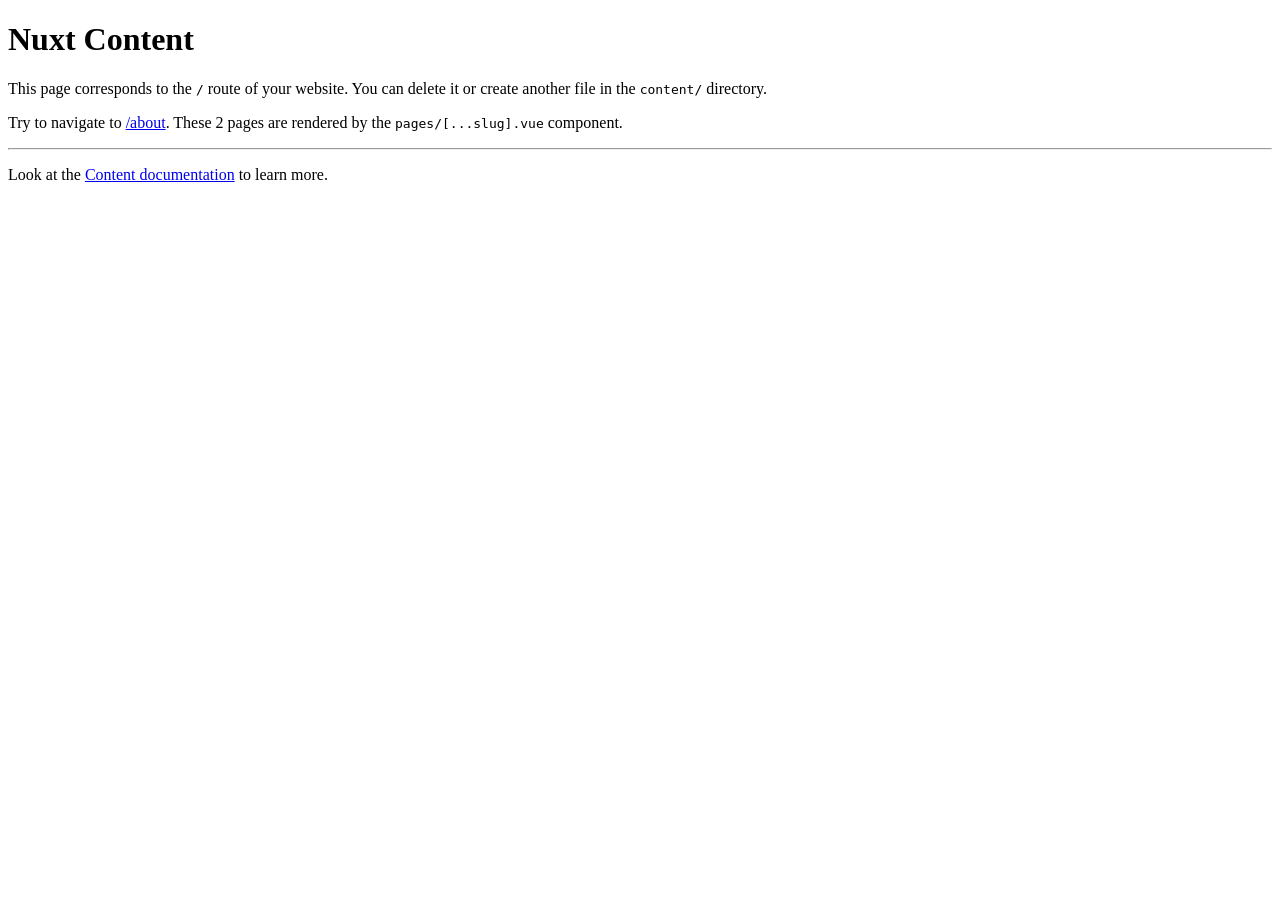
==== index.html @ c140d3cf "Deploying to gh-pages from @ artalatarta/starter@aeb3ed74b0891a372e65f4a062a88df0eef58171 🚀" ====
<!DOCTYPE html><html  data-capo=""><head><meta charset="utf-8">
<meta name="viewport" content="width=device-width, initial-scale=1">
<title>Nuxt Content</title>
<link rel="preload" as="fetch" crossorigin="anonymous" href="/_payload.json?3432d0e4-359b-4e57-b5d2-11627d24a17e">
<link rel="modulepreload" as="script" crossorigin href="/_nuxt/5_Gjef0I.js">
<link rel="modulepreload" as="script" crossorigin href="/_nuxt/CwMRBdX5.js">
<link rel="modulepreload" as="script" crossorigin href="/_nuxt/BOlpDKO5.js">
<link rel="modulepreload" as="script" crossorigin href="/_nuxt/Cgh1Phw5.js">
<link rel="modulepreload" as="script" crossorigin href="/_nuxt/Ddnft1mN.js">
<link rel="modulepreload" as="script" crossorigin href="/_nuxt/DR8qsnWO.js">
<link rel="modulepreload" as="script" crossorigin href="/_nuxt/C-v3KzvZ.js">
<link rel="modulepreload" as="script" crossorigin href="/_nuxt/Dnd51l0P.js">
<link rel="modulepreload" as="script" crossorigin href="/_nuxt/DYHefs0A.js">
<link rel="modulepreload" as="script" crossorigin href="/_nuxt/CVqS_-sU.js">
<link rel="modulepreload" as="script" crossorigin href="/_nuxt/nqcGU_6s.js">
<link rel="modulepreload" as="script" crossorigin href="/_nuxt/CuMSEF4g.js">
<link rel="modulepreload" as="script" crossorigin href="/_nuxt/DuagTgtn.js">
<link rel="modulepreload" as="script" crossorigin href="/_nuxt/CDh-j3l4.js">
<link rel="modulepreload" as="script" crossorigin href="/_nuxt/BArQ2fkS.js">
<link rel="modulepreload" as="script" crossorigin href="/_nuxt/DZtcFtPJ.js">
<link rel="modulepreload" as="script" crossorigin href="/_nuxt/BB4pgPtZ.js">
<link rel="modulepreload" as="script" crossorigin href="/_nuxt/BfZ_6Bt_.js">
<link rel="modulepreload" as="script" crossorigin href="/_nuxt/DKWwadMR.js">
<link rel="prefetch" as="style" href="/_nuxt/useStudio.Duw25KZm.css">
<link rel="prefetch" as="script" crossorigin href="/_nuxt/BuGC8q9_.js">
<link rel="prefetch" as="script" crossorigin href="/_nuxt/Bxffw3H6.js">
<link rel="prefetch" as="script" crossorigin href="/_nuxt/Bs57pb58.js">
<meta property="og:title" content="Nuxt Content">
<meta name="description" content="This page corresponds to the / route of your website. You can delete it or create another file in the content/ directory.">
<meta property="og:description" content="This page corresponds to the / route of your website. You can delete it or create another file in the content/ directory.">
<script type="module" src="/_nuxt/5_Gjef0I.js" crossorigin></script></head><body><div id="__nuxt"><div><main><!--[--><div><h1 id="nuxt-content"><!--[-->Nuxt Content<!--]--></h1><p><!--[-->This page corresponds to the <code class=""><!--[-->/<!--]--></code> route of your website. You can delete it or create another file in the <code class=""><!--[-->content/<!--]--></code> directory.<!--]--></p><p><!--[-->Try to navigate to <a href="/about" class=""><!--[-->/about<!--]--></a>. These 2 pages are rendered by the <code class=""><!--[-->pages/[...slug].vue<!--]--></code> component.<!--]--></p><hr><p><!--[-->Look at the <a href="https://content.nuxtjs.org/" rel="nofollow"><!--[-->Content documentation<!--]--></a> to learn more.<!--]--></p></div><!--]--></main></div></div><div id="teleports"></div><script type="application/json" data-nuxt-data="nuxt-app" data-ssr="true" id="__NUXT_DATA__" data-src="/_payload.json?3432d0e4-359b-4e57-b5d2-11627d24a17e">[{"state":1,"once":3,"_errors":4,"serverRendered":7,"path":8,"prerenderedAt":9},["Reactive",2],{},["Set"],["ShallowReactive",5],{"content-query-1DxZ1vYQk5":6},null,true,"/",1724765162633]</script>
<script>window.__NUXT__={};window.__NUXT__.config={public:{mdc:{components:{prose:true,map:{p:"prose-p",a:"prose-a",blockquote:"prose-blockquote","code-inline":"prose-code-inline",code:"ProseCodeInline",em:"prose-em",h1:"prose-h1",h2:"prose-h2",h3:"prose-h3",h4:"prose-h4",h5:"prose-h5",h6:"prose-h6",hr:"prose-hr",img:"prose-img",ul:"prose-ul",ol:"prose-ol",li:"prose-li",strong:"prose-strong",table:"prose-table",thead:"prose-thead",tbody:"prose-tbody",td:"prose-td",th:"prose-th",tr:"prose-tr"}},headings:{anchorLinks:{h1:false,h2:true,h3:true,h4:true,h5:false,h6:false}}},content:{locales:[],defaultLocale:"",integrity:1724765147503,experimental:{stripQueryParameters:false,advanceQuery:false,clientDB:false},respectPathCase:false,api:{baseURL:"/api/_content"},navigation:{fields:[]},tags:{p:"prose-p",a:"prose-a",blockquote:"prose-blockquote","code-inline":"prose-code-inline",code:"ProseCodeInline",em:"prose-em",h1:"prose-h1",h2:"prose-h2",h3:"prose-h3",h4:"prose-h4",h5:"prose-h5",h6:"prose-h6",hr:"prose-hr",img:"prose-img",ul:"prose-ul",ol:"prose-ol",li:"prose-li",strong:"prose-strong",table:"prose-table",thead:"prose-thead",tbody:"prose-tbody",td:"prose-td",th:"prose-th",tr:"prose-tr"},highlight:false,wsUrl:"",documentDriven:false,host:"",trailingSlash:false,search:"",contentHead:true,anchorLinks:{depth:4,exclude:[1]}},studio:{apiURL:"https://api.nuxt.studio",iframeMessagingAllowedOrigins:""}},app:{baseURL:"/",buildId:"3432d0e4-359b-4e57-b5d2-11627d24a17e",buildAssetsDir:"/_nuxt/",cdnURL:""}}</script></body></html>
---- _nuxt/useStudio.Duw25KZm.css ----
body.__preview_enabled{padding-bottom:50px}#__nuxt_preview[data-v-ae59d585]{align-items:center;-webkit-backdrop-filter:blur(20px);backdrop-filter:blur(20px);background:#ffffff4d;border-top:1px solid #eee;bottom:-60px;color:#000;display:flex;font-family:Helvetica,sans-serif;font-size:16px;font-weight:500;gap:10px;height:50px;justify-content:center;left:0;position:fixed;right:0;transition:bottom .3s ease-in-out;z-index:10000}#__nuxt_preview.__preview_ready[data-v-ae59d585]{bottom:0}#__preview_background[data-v-ae59d585]{-webkit-backdrop-filter:blur(8px);backdrop-filter:blur(8px);background:#ffffff4d;height:100vh;left:0;position:fixed;top:0;width:100vw;z-index:9000}#__preview_loader[data-v-ae59d585]{align-items:center;color:#000;display:flex;flex-direction:column;font-family:system-ui,-apple-system,BlinkMacSystemFont,Segoe UI,Roboto,Oxygen,Ubuntu,Cantarell,Open Sans,Helvetica Neue,sans-serif;font-size:1.4rem;gap:8px;left:50%;position:fixed;top:50%;transform:translate(-50%,-50%);z-index:9500}#__preview_loader p[data-v-ae59d585]{margin:10px 0}.dark #__preview_background[data-v-ae59d585],.dark-mode #__preview_background[data-v-ae59d585]{background:#0000004d}.dark #__preview_loader[data-v-ae59d585],.dark-mode #__preview_loader[data-v-ae59d585]{color:#fff}.preview-loading-enter-active[data-v-ae59d585],.preview-loading-leave-active[data-v-ae59d585]{transition:opacity .4s}.preview-loading-enter[data-v-ae59d585],.preview-loading-leave-to[data-v-ae59d585]{opacity:0}#__preview_loading_icon[data-v-ae59d585]{animation:spin-ae59d585 1s linear infinite}.dark #__nuxt_preview[data-v-ae59d585],.dark-mode #__nuxt_preview[data-v-ae59d585]{background:#0000004d;border-top:1px solid #111;color:#fff}#__nuxt_preview svg[data-v-ae59d585]{color:#000;display:inline-block;height:30px;width:30px}.dark #__nuxt_preview svg[data-v-ae59d585],.dark-mode #__nuxt_preview svg[data-v-ae59d585]{color:#fff}button[data-v-ae59d585]{background:transparent;border:1px solid rgba(0,0,0,.2);border-radius:3px;box-shadow:none;color:#000c;cursor:pointer;display:inline-block;font-size:14px;font-weight:400;line-height:1rem;margin:0;padding:4px 10px;text-align:center;transition:none;width:auto}button[data-v-ae59d585]:hover{border-color:#0006;color:#000000e6}.dark button[data-v-ae59d585],.dark-mode button[data-v-ae59d585]{border-color:#fff3;color:#d3d3d3}.dark button[data-v-ae59d585]:hover,.dark-mode button[data-v-ae59d585]:hover{border-color:#fff6;color:#fff}#__nuxt_preview button[data-v-ae59d585]:focus,#__nuxt_preview button[data-v-ae59d585]:hover{background:#0000001a}#__nuxt_preview button[data-v-ae59d585]:active{background:#0003}.dark #__nuxt_preview button[data-v-ae59d585],.dark-mode #__nuxt_preview button[data-v-ae59d585]{border:1px solid hsla(0,0%,100%,.2);color:#fffc}.dark #__nuxt_preview button[data-v-ae59d585]:hover,.dark-mode #__nuxt_preview button[data-v-ae59d585]:focus{background:#ffffff1a}.dark #__nuxt_preview button[data-v-ae59d585]:active,.dark-mode #__nuxt_preview button[data-v-ae59d585]:active{background:#fff3}a[data-v-ae59d585]{font-weight:600}#__nuxt_preview.__preview_refreshing button[data-v-ae59d585],#__nuxt_preview.__preview_refreshing span[data-v-ae59d585],#__nuxt_preview.__preview_refreshing svg[data-v-ae59d585]{animation:nuxt_pulsate-ae59d585 1s ease-out;animation-iteration-count:infinite;opacity:.5}@keyframes nuxt_pulsate-ae59d585{0%{opacity:1}50%{opacity:.5}to{opacity:1}}@keyframes spin-ae59d585{0%{transform:rotate(1turn)}to{transform:rotate(0)}}
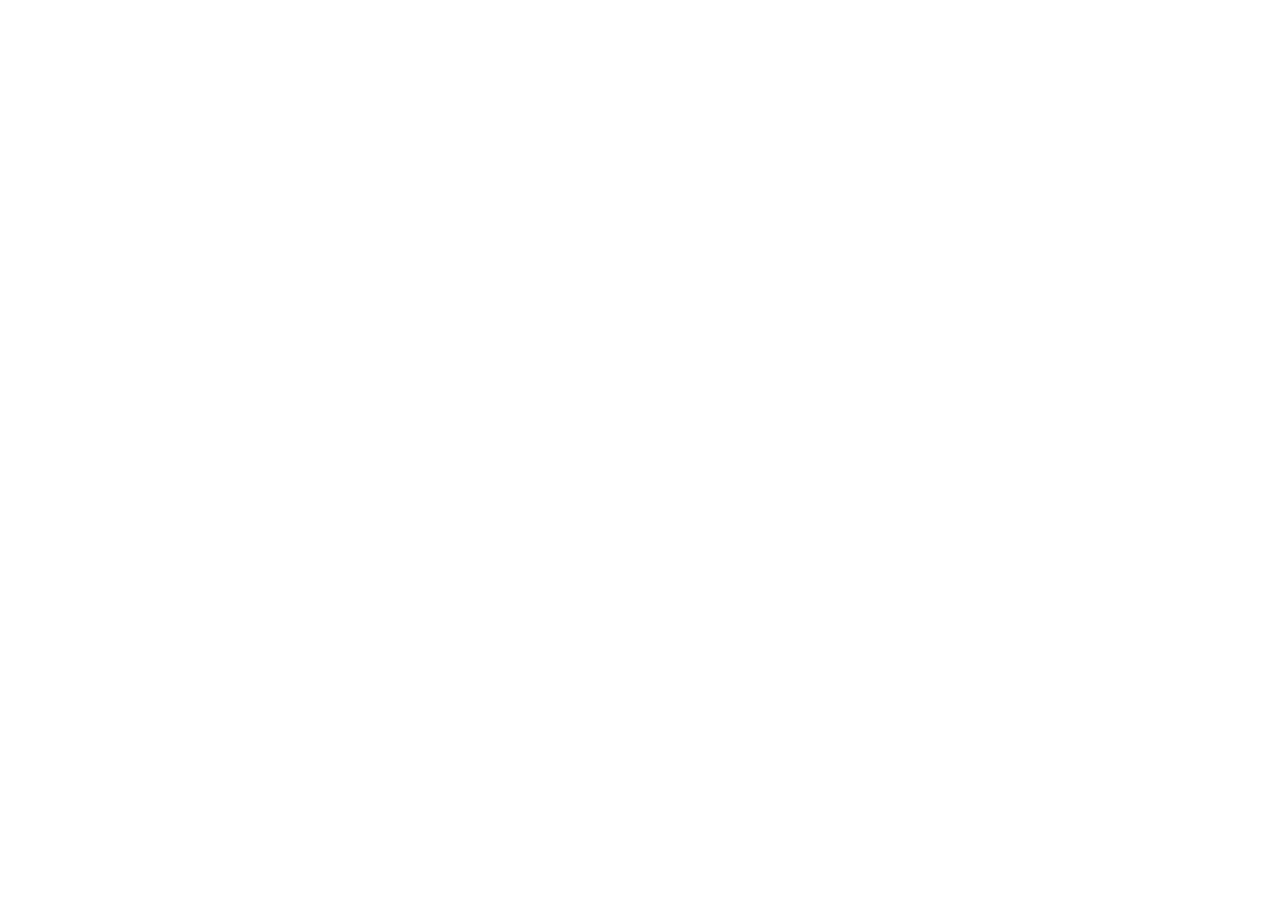
==== commit dd8dbc58: "Deploying to gh-pages from @ artalatarta/starter@b6e1d65fe68d423627d17bd2a7ce391a2bea6d5d 🚀" ====
--- a/index.html
+++ b/index.html
@@ -1,7 +1,6 @@
 <!DOCTYPE html><html  data-capo=""><head><meta charset="utf-8">
 <meta name="viewport" content="width=device-width, initial-scale=1">
-<title>Nuxt Content</title>
-<link rel="preload" as="fetch" crossorigin="anonymous" href="/_payload.json?3432d0e4-359b-4e57-b5d2-11627d24a17e">
+<link rel="preload" as="fetch" crossorigin="anonymous" href="/_payload.json?2063b34f-b97b-4b11-ac3e-dfe479eab8bd">
 <link rel="modulepreload" as="script" crossorigin href="/_nuxt/5_Gjef0I.js">
 <link rel="modulepreload" as="script" crossorigin href="/_nuxt/CwMRBdX5.js">
 <link rel="modulepreload" as="script" crossorigin href="/_nuxt/BOlpDKO5.js">
@@ -16,17 +15,10 @@
 <link rel="modulepreload" as="script" crossorigin href="/_nuxt/CuMSEF4g.js">
 <link rel="modulepreload" as="script" crossorigin href="/_nuxt/DuagTgtn.js">
 <link rel="modulepreload" as="script" crossorigin href="/_nuxt/CDh-j3l4.js">
-<link rel="modulepreload" as="script" crossorigin href="/_nuxt/BArQ2fkS.js">
-<link rel="modulepreload" as="script" crossorigin href="/_nuxt/DZtcFtPJ.js">
-<link rel="modulepreload" as="script" crossorigin href="/_nuxt/BB4pgPtZ.js">
-<link rel="modulepreload" as="script" crossorigin href="/_nuxt/BfZ_6Bt_.js">
-<link rel="modulepreload" as="script" crossorigin href="/_nuxt/DKWwadMR.js">
 <link rel="prefetch" as="style" href="/_nuxt/useStudio.Duw25KZm.css">
 <link rel="prefetch" as="script" crossorigin href="/_nuxt/BuGC8q9_.js">
 <link rel="prefetch" as="script" crossorigin href="/_nuxt/Bxffw3H6.js">
+<link rel="prefetch" as="script" crossorigin href="/_nuxt/BfZ_6Bt_.js">
 <link rel="prefetch" as="script" crossorigin href="/_nuxt/Bs57pb58.js">
-<meta property="og:title" content="Nuxt Content">
-<meta name="description" content="This page corresponds to the / route of your website. You can delete it or create another file in the content/ directory.">
-<meta property="og:description" content="This page corresponds to the / route of your website. You can delete it or create another file in the content/ directory.">
-<script type="module" src="/_nuxt/5_Gjef0I.js" crossorigin></script></head><body><div id="__nuxt"><div><main><!--[--><div><h1 id="nuxt-content"><!--[-->Nuxt Content<!--]--></h1><p><!--[-->This page corresponds to the <code class=""><!--[-->/<!--]--></code> route of your website. You can delete it or create another file in the <code class=""><!--[-->content/<!--]--></code> directory.<!--]--></p><p><!--[-->Try to navigate to <a href="/about" class=""><!--[-->/about<!--]--></a>. These 2 pages are rendered by the <code class=""><!--[-->pages/[...slug].vue<!--]--></code> component.<!--]--></p><hr><p><!--[-->Look at the <a href="https://content.nuxtjs.org/" rel="nofollow"><!--[-->Content documentation<!--]--></a> to learn more.<!--]--></p></div><!--]--></main></div></div><div id="teleports"></div><script type="application/json" data-nuxt-data="nuxt-app" data-ssr="true" id="__NUXT_DATA__" data-src="/_payload.json?3432d0e4-359b-4e57-b5d2-11627d24a17e">[{"state":1,"once":3,"_errors":4,"serverRendered":7,"path":8,"prerenderedAt":9},["Reactive",2],{},["Set"],["ShallowReactive",5],{"content-query-1DxZ1vYQk5":6},null,true,"/",1724765162633]</script>
-<script>window.__NUXT__={};window.__NUXT__.config={public:{mdc:{components:{prose:true,map:{p:"prose-p",a:"prose-a",blockquote:"prose-blockquote","code-inline":"prose-code-inline",code:"ProseCodeInline",em:"prose-em",h1:"prose-h1",h2:"prose-h2",h3:"prose-h3",h4:"prose-h4",h5:"prose-h5",h6:"prose-h6",hr:"prose-hr",img:"prose-img",ul:"prose-ul",ol:"prose-ol",li:"prose-li",strong:"prose-strong",table:"prose-table",thead:"prose-thead",tbody:"prose-tbody",td:"prose-td",th:"prose-th",tr:"prose-tr"}},headings:{anchorLinks:{h1:false,h2:true,h3:true,h4:true,h5:false,h6:false}}},content:{locales:[],defaultLocale:"",integrity:1724765147503,experimental:{stripQueryParameters:false,advanceQuery:false,clientDB:false},respectPathCase:false,api:{baseURL:"/api/_content"},navigation:{fields:[]},tags:{p:"prose-p",a:"prose-a",blockquote:"prose-blockquote","code-inline":"prose-code-inline",code:"ProseCodeInline",em:"prose-em",h1:"prose-h1",h2:"prose-h2",h3:"prose-h3",h4:"prose-h4",h5:"prose-h5",h6:"prose-h6",hr:"prose-hr",img:"prose-img",ul:"prose-ul",ol:"prose-ol",li:"prose-li",strong:"prose-strong",table:"prose-table",thead:"prose-thead",tbody:"prose-tbody",td:"prose-td",th:"prose-th",tr:"prose-tr"},highlight:false,wsUrl:"",documentDriven:false,host:"",trailingSlash:false,search:"",contentHead:true,anchorLinks:{depth:4,exclude:[1]}},studio:{apiURL:"https://api.nuxt.studio",iframeMessagingAllowedOrigins:""}},app:{baseURL:"/",buildId:"3432d0e4-359b-4e57-b5d2-11627d24a17e",buildAssetsDir:"/_nuxt/",cdnURL:""}}</script></body></html>+<script type="module" src="/_nuxt/5_Gjef0I.js" crossorigin></script></head><body><div id="__nuxt"><div><main><!--[--><div><h1 id><!--[--><!--]--></h1></div><!--]--></main></div></div><div id="teleports"></div><script type="application/json" data-nuxt-data="nuxt-app" data-ssr="true" id="__NUXT_DATA__" data-src="/_payload.json?2063b34f-b97b-4b11-ac3e-dfe479eab8bd">[{"state":1,"once":3,"_errors":4,"serverRendered":7,"path":8,"prerenderedAt":9},["Reactive",2],{},["Set"],["ShallowReactive",5],{"content-query-1DxZ1vYQk5":6},null,true,"/",1724773627876]</script>
+<script>window.__NUXT__={};window.__NUXT__.config={public:{mdc:{components:{prose:true,map:{p:"prose-p",a:"prose-a",blockquote:"prose-blockquote","code-inline":"prose-code-inline",code:"ProseCodeInline",em:"prose-em",h1:"prose-h1",h2:"prose-h2",h3:"prose-h3",h4:"prose-h4",h5:"prose-h5",h6:"prose-h6",hr:"prose-hr",img:"prose-img",ul:"prose-ul",ol:"prose-ol",li:"prose-li",strong:"prose-strong",table:"prose-table",thead:"prose-thead",tbody:"prose-tbody",td:"prose-td",th:"prose-th",tr:"prose-tr"}},headings:{anchorLinks:{h1:false,h2:true,h3:true,h4:true,h5:false,h6:false}}},content:{locales:[],defaultLocale:"",integrity:1724773612910,experimental:{stripQueryParameters:false,advanceQuery:false,clientDB:false},respectPathCase:false,api:{baseURL:"/api/_content"},navigation:{fields:[]},tags:{p:"prose-p",a:"prose-a",blockquote:"prose-blockquote","code-inline":"prose-code-inline",code:"ProseCodeInline",em:"prose-em",h1:"prose-h1",h2:"prose-h2",h3:"prose-h3",h4:"prose-h4",h5:"prose-h5",h6:"prose-h6",hr:"prose-hr",img:"prose-img",ul:"prose-ul",ol:"prose-ol",li:"prose-li",strong:"prose-strong",table:"prose-table",thead:"prose-thead",tbody:"prose-tbody",td:"prose-td",th:"prose-th",tr:"prose-tr"},highlight:false,wsUrl:"",documentDriven:false,host:"",trailingSlash:false,search:"",contentHead:true,anchorLinks:{depth:4,exclude:[1]}},studio:{apiURL:"https://api.nuxt.studio",iframeMessagingAllowedOrigins:""}},app:{baseURL:"/",buildId:"2063b34f-b97b-4b11-ac3e-dfe479eab8bd",buildAssetsDir:"/_nuxt/",cdnURL:""}}</script></body></html>
